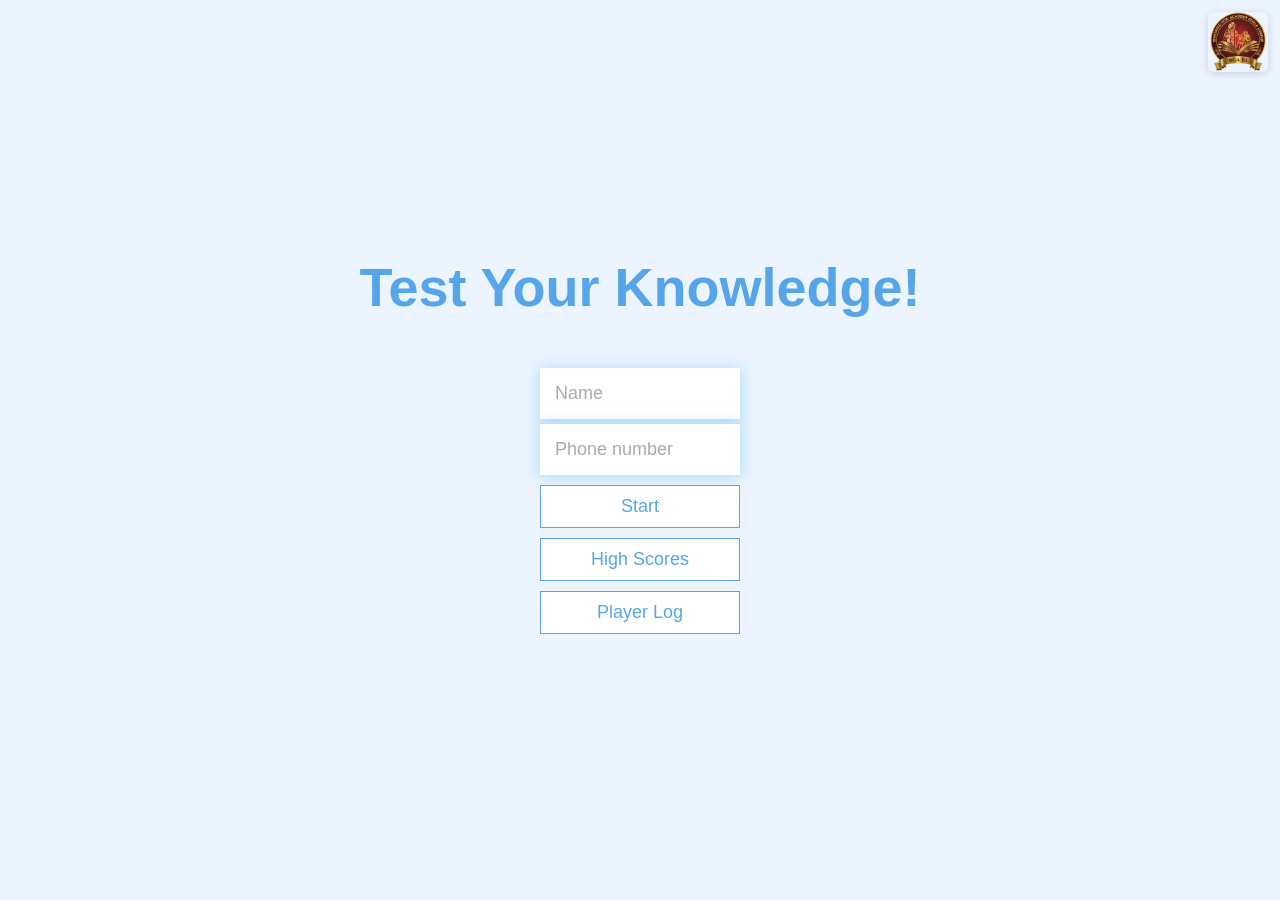
==== index.html @ 66240092 "This is the full working quiz website - This is the fully functional quiz website. - Includes BGAKL" ====
<!DOCTYPE html>
<html lang="en">
  <head>
    <meta charset="UTF-8" />
    <meta name="viewport" content="width=device-width, initial-scale=1.0" />
    <meta http-equiv="X-UA-Compatible" content="ie=edge" />
    <title>Test Your Knowledge!</title>
    <link rel="stylesheet" href="app.css" />
    <link rel="icon" type="image/png" href="logo.png" />
    <link rel="shortcut icon" href="logo.png" />
    <link rel="apple-touch-icon" href="logo.png" />
  </head>
  <body>
    <img src="logo.png" alt="Logo" class="page-logo" />
    <div class="container">
      <div id="home" class="flex-center flex-column">
        <h1>Test Your Knowledge!</h1>
        <input
          type="text"
          id="username"
          name="username"
          placeholder="Name"
          style="margin-bottom: 0.5rem;"
        />
        <input
          type="tel"
          id="phone"
          name="phone"
          placeholder="Phone number"
          style="margin-bottom: 1rem;"
        />
        <button class="btn" id="startBtn" disabled>Start</button>
        <a class="btn" href="highscores.html">High Scores</a>
        <a class="btn" href="plays.html">Player Log</a>
      </div>
    </div>
    <script src="index.js"></script>
  </body>
</html>
---- app.css ----
:root {
  background-color: #ecf5ff;
  font-size: 62.5%;
}

* {
  box-sizing: border-box;
  font-family: Arial, Helvetica, sans-serif;
  margin: 0;
  padding: 0;
  color: #333;
}

h1,
h2,
h3,
h4 {
  margin-bottom: 1rem;
}

h1 {
  font-size: 5.4rem;
  color: #56a5eb;
  margin-bottom: 5rem;
}

h1 > span {
  font-size: 2.4rem;
  font-weight: 500;
}

h2 {
  font-size: 4.2rem;
  margin-bottom: 4rem;
  font-weight: 700;
}

h3 {
  font-size: 2.8rem;
  font-weight: 500;
}

/* UTILITIES */

.container {
  width: 100vw;
  height: 100vh;
  display: flex;
  justify-content: center;
  align-items: center;
  max-width: 80rem;
  margin: 0 auto;
  padding: 2rem;
}

.container > * {
  width: 100%;
}

.flex-column {
  display: flex;
  flex-direction: column;
}

.flex-center {
  justify-content: center;
  align-items: center;
}

.justify-center {
  justify-content: center;
}

.text-center {
  text-align: center;
}

.hidden {
  display: none;
}

/* BUTTONS */
.btn {
  font-size: 1.8rem;
  padding: 1rem 0;
  width: 20rem;
  text-align: center;
  border: 0.1rem solid #56a5eb;
  margin-bottom: 1rem;
  text-decoration: none;
  color: #56a5eb;
  background-color: white;
}

.btn:hover {
  cursor: pointer;
  box-shadow: 0 0.4rem 1.4rem 0 rgba(86, 185, 235, 0.5);
  transform: translateY(-0.1rem);
  transition: transform 150ms;
}

.btn[disabled]:hover {
  cursor: not-allowed;
  box-shadow: none;
  transform: none;
}

/* FORMS */
form {
  width: 100%;
  display: flex;
  flex-direction: column;
  align-items: center;
}

input {
  margin-bottom: 1rem;
  width: 20rem;
  padding: 1.5rem;
  font-size: 1.8rem;
  border: none;
  box-shadow: 0 0.1rem 1.4rem 0 rgba(86, 185, 235, 0.5);
}

input::placeholder {
  color: #aaa;
}

/* PAGE LOGO (top-right) */
.page-logo {
  position: fixed;
  top: 12px;
  right: 12px;
  width: 60px;
  height: 60px;
  object-fit: contain;
  z-index: 1000;
  border-radius: 6px;
  box-shadow: 0 2px 8px rgba(0,0,0,0.15);
}

@media (max-width: 480px) {
  .page-logo {
    width: 48px;
    height: 48px;
  }
}
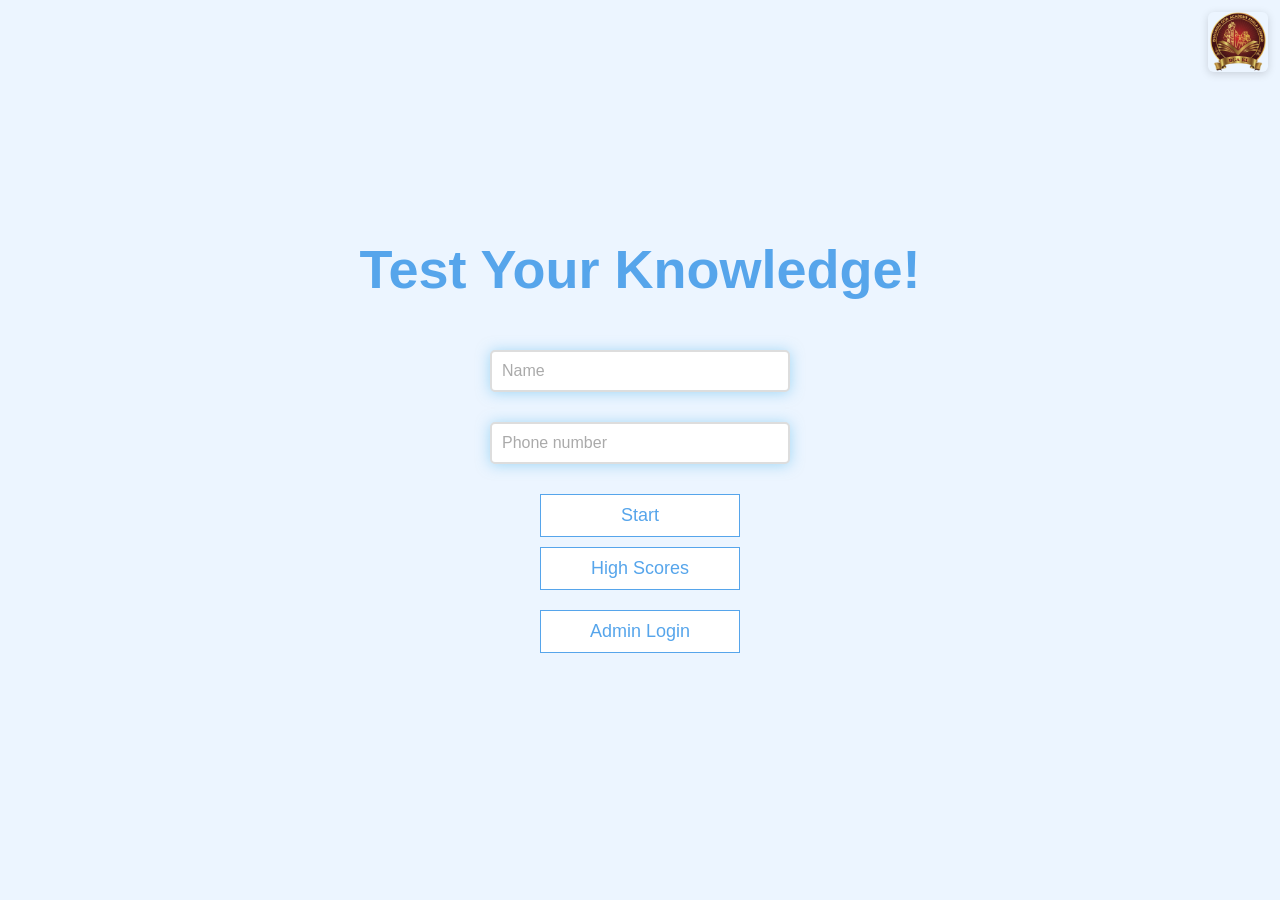
==== commit 7f704e49: "These are files with working code." ====
--- a/index.html
+++ b/index.html
@@ -15,23 +15,54 @@
     <div class="container">
       <div id="home" class="flex-center flex-column">
         <h1>Test Your Knowledge!</h1>
-        <input
-          type="text"
-          id="username"
-          name="username"
-          placeholder="Name"
-          style="margin-bottom: 0.5rem;"
-        />
-        <input
-          type="tel"
-          id="phone"
-          name="phone"
-          placeholder="Phone number"
-          style="margin-bottom: 1rem;"
-        />
+        <div class="form-group">
+          <input
+            type="text"
+            id="username"
+            name="username"
+            placeholder="Name"
+            autocomplete="name"
+            maxlength="30"
+            required
+          />
+          <div class="error-message" id="usernameError"></div>
+          <div class="valid-feedback">✓</div>
+        </div>
+        <div class="form-group">
+          <input
+            type="tel"
+            id="phone"
+            name="phone"
+            placeholder="Phone number"
+            autocomplete="tel"
+            maxlength="15"
+            required
+          />
+          <div class="error-message" id="phoneError"></div>
+          <div class="valid-feedback">✓</div>
+        </div>
         <button class="btn" id="startBtn" disabled>Start</button>
         <a class="btn" href="highscores.html">High Scores</a>
-        <a class="btn" href="plays.html">Player Log</a>
+        <button class="btn" id="adminLoginBtn">Admin Login</button>
+        
+        <!-- Admin Login Modal -->
+        <div id="adminModal" class="modal">
+          <div class="modal-content">
+            <span class="close">&times;</span>
+            <h2>Admin Login</h2>
+            <form id="adminLoginForm">
+              <div class="form-group">
+                <label for="adminUsername">Username:</label>
+                <input type="text" id="adminUsername" name="adminUsername" required>
+              </div>
+              <div class="form-group">
+                <label for="adminPassword">Password:</label>
+                <input type="password" id="adminPassword" name="adminPassword" required>
+              </div>
+              <button type="submit" class="btn">Login</button>
+            </form>
+          </div>
+        </div>
       </div>
     </div>
     <script src="index.js"></script>
--- a/app.css
+++ b/app.css
@@ -16,6 +16,118 @@
 h3,
 h4 {
   margin-bottom: 1rem;
+}
+
+/* Admin Modal Styles */
+.modal {
+  display: none;
+  position: fixed;
+  z-index: 1;
+  left: 0;
+  top: 0;
+  width: 100%;
+  height: 100%;
+  background-color: rgba(0, 0, 0, 0.5);
+}
+
+.modal-content {
+  background-color: #fefefe;
+  margin: 15% auto;
+  padding: 2rem;
+  border: 1px solid #888;
+  width: 80%;
+  max-width: 40rem;
+  border-radius: 0.5rem;
+  box-shadow: 0 0.4rem 0.8rem 0 rgba(0, 0, 0, 0.2);
+  position: relative;
+}
+
+.close {
+  position: absolute;
+  right: 1.5rem;
+  top: 1rem;
+  color: #aaa;
+  font-size: 2.8rem;
+  font-weight: bold;
+  cursor: pointer;
+}
+
+.close:hover,
+.close:focus {
+  color: black;
+  text-decoration: none;
+  cursor: pointer;
+}
+
+.form-group {
+  position: relative;
+  margin-bottom: 2rem;
+  width: 100%;
+  max-width: 30rem;
+}
+
+.form-group input {
+  width: 100%;
+  padding: 1rem;
+  font-size: 1.6rem;
+  border: 2px solid #ddd;
+  border-radius: 0.5rem;
+  transition: all 0.3s ease;
+  background-color: #fff;
+}
+
+.form-group input:focus {
+  outline: none;
+  border-color: #56a5eb;
+  box-shadow: 0 0 0 3px rgba(86, 165, 235, 0.2);
+}
+
+/* Error states */
+.form-group.error input {
+  border-color: #ff6b6b;
+  padding-right: 2.5rem;
+}
+
+.form-group.success input {
+  border-color: #51cf66;
+  padding-right: 2.5rem;
+}
+
+/* Error message */
+.error-message {
+  color: #ff6b6b;
+  font-size: 1.2rem;
+  margin-top: 0.5rem;
+  height: 1.4rem;
+  display: none;
+}
+
+.form-group.error .error-message {
+  display: block;
+}
+
+/* Valid feedback (checkmark) */
+.valid-feedback {
+  position: absolute;
+  right: 1rem;
+  top: 50%;
+  transform: translateY(-50%);
+  color: #51cf66;
+  font-size: 1.4rem;
+  display: none;
+}
+
+.form-group.success .valid-feedback {
+  display: block;
+}
+
+#adminLoginForm button[type="submit"] {
+  width: 100%;
+  margin-top: 1rem;
+}
+
+#adminLoginBtn {
+  margin-top: 1rem;
 }
 
 h1 {
